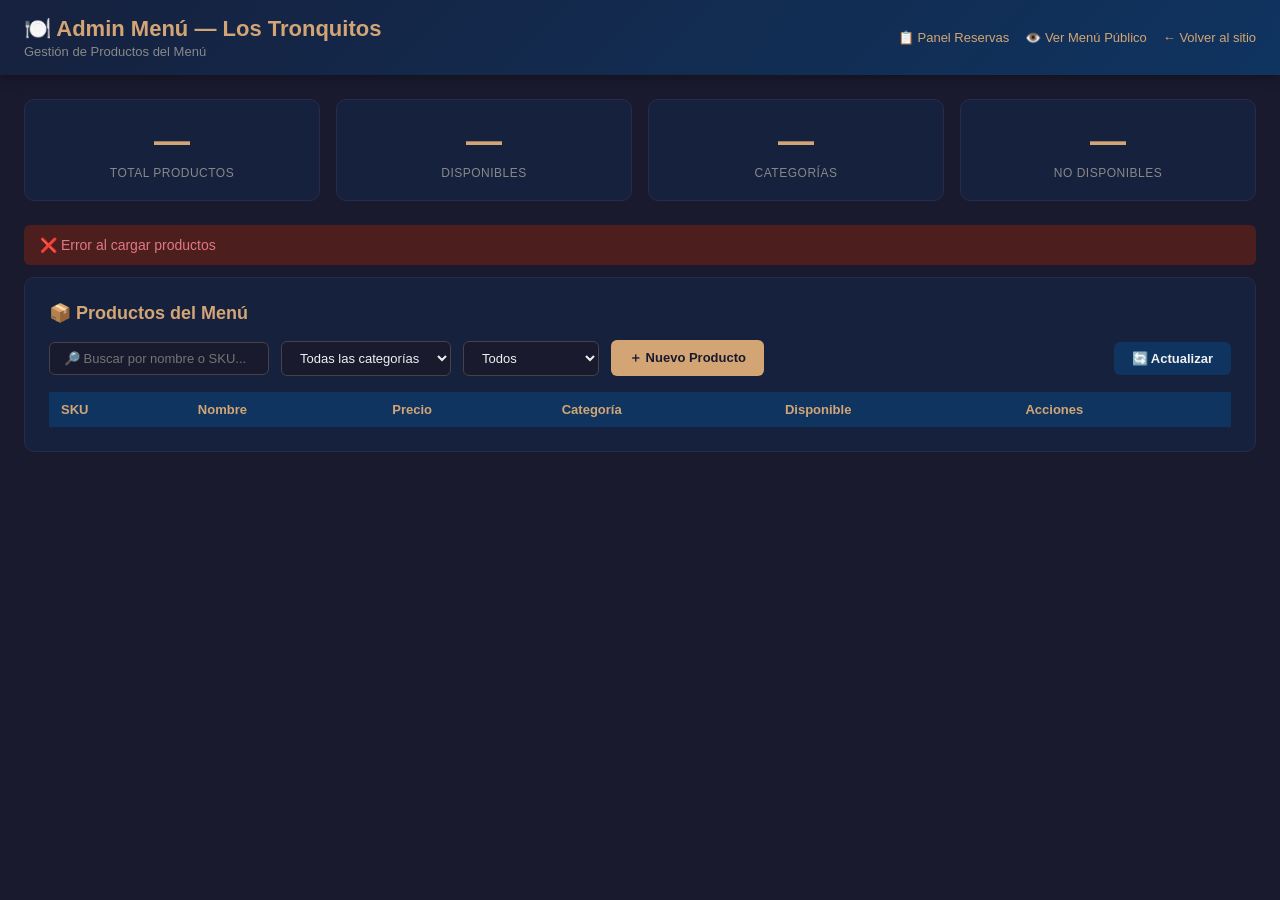
==== frontend/admin-menu.html @ 711fe728 "Initialize backend database models and create frontend management interface" ====
<!DOCTYPE html>
<html lang="es">
<head>
  <meta charset="UTF-8">
  <meta name="viewport" content="width=device-width, initial-scale=1.0">
  <title>Admin Menú — Los Tronquitos</title>
  <link rel="icon" type="image/png" href="assets/images/logo2.png">
  <style>
    *, *::before, *::after { margin:0; padding:0; box-sizing:border-box; }
    body { font-family:'Segoe UI',Tahoma,Geneva,Verdana,sans-serif; background:#1a1a2e; color:#f0f0f0; min-height:100vh; }

    /* ── HEADER ── */
    .header { background:linear-gradient(135deg,#16213e,#0f3460); padding:16px 24px; display:flex; align-items:center; justify-content:space-between; box-shadow:0 2px 12px rgba(0,0,0,.4); flex-wrap:wrap; gap:12px; }
    .header h1 { color:#d4a574; font-size:22px; }
    .header p  { color:#888; font-size:13px; margin-top:2px; }
    .header__links { display:flex; gap:16px; align-items:center; }
    .header__links a { color:#d4a574; text-decoration:none; font-size:13px; transition:color .2s; }
    .header__links a:hover { color:#e8c9a0; }

    /* ── LAYOUT ── */
    .container { max-width:1300px; margin:0 auto; padding:24px; }

    /* ── STAT CARDS ── */
    .stat-grid { display:grid; grid-template-columns:repeat(auto-fit,minmax(180px,1fr)); gap:16px; margin-bottom:24px; }
    .stat-card { background:#16213e; border-radius:10px; padding:20px; text-align:center; border:1px solid #2a2a4e; }
    .stat-num  { font-size:36px; font-weight:700; color:#d4a574; }
    .stat-lbl  { font-size:12px; color:#888; text-transform:uppercase; letter-spacing:.5px; margin-top:4px; }

    /* ── SECTIONS ── */
    .section { background:#16213e; border-radius:10px; padding:24px; margin-bottom:24px; border:1px solid #2a2a4e; }
    .section h2 { color:#d4a574; font-size:18px; margin-bottom:16px; display:flex; align-items:center; gap:10px; }

    /* ── TOOLBAR ── */
    .toolbar { display:flex; gap:12px; flex-wrap:wrap; margin-bottom:16px; align-items:center; }
    .toolbar input, .toolbar select {
      padding:8px 14px; border-radius:6px; border:1px solid #444;
      background:#1a1a2e; color:#f0f0f0; font-size:13px;
    }
    .toolbar input:focus, .toolbar select:focus { border-color:#d4a574; outline:none; }
    .toolbar input[type="text"] { min-width:220px; }

    /* ── BUTTONS ── */
    .btn { padding:9px 18px; border:none; border-radius:6px; font-size:13px; font-weight:600; cursor:pointer; transition:all .2s; display:inline-flex; align-items:center; gap:6px; }
    .btn-primary   { background:#d4a574; color:#1a1a2e; }
    .btn-primary:hover { background:#c89460; }
    .btn-danger    { background:#c0392b; color:#fff; }
    .btn-danger:hover  { background:#a93226; }
    .btn-success   { background:#1e8449; color:#fff; }
    .btn-success:hover { background:#196f3d; }
    .btn-secondary { background:#0f3460; color:#f0f0f0; }
    .btn-secondary:hover { background:#1a4a80; }
    .btn-sm { padding:5px 12px; font-size:12px; }

    /* ── TABLE ── */
    .table-wrap { overflow-x:auto; }
    table { width:100%; border-collapse:collapse; }
    th { background:#0f3460; padding:10px 12px; text-align:left; color:#d4a574; font-size:13px; white-space:nowrap; }
    td { padding:10px 12px; border-bottom:1px solid #2a2a4e; font-size:13px; color:#ddd; }
    tr:hover td { background:#1d2a45; }

    /* ── BADGES ── */
    .badge { display:inline-block; padding:3px 10px; border-radius:4px; font-size:11px; font-weight:700; }
    .badge-available { background:#1e8449; color:#fff; }
    .badge-unavailable { background:#7b241c; color:#fff; }

    /* ── TOGGLE ── */
    .toggle { position:relative; display:inline-block; width:44px; height:24px; cursor:pointer; }
    .toggle input { opacity:0; width:0; height:0; }
    .toggle__slider {
      position:absolute; inset:0; background:#444; border-radius:24px; transition:.3s;
    }
    .toggle__slider::before {
      content:''; position:absolute; width:18px; height:18px; left:3px; bottom:3px;
      background:#f0f0f0; border-radius:50%; transition:.3s;
    }
    .toggle input:checked + .toggle__slider { background:#1e8449; }
    .toggle input:checked + .toggle__slider::before { transform:translateX(20px); }

    /* ── MODAL ── */
    .overlay { display:none; position:fixed; inset:0; background:rgba(0,0,0,.65); z-index:1000; }
    .overlay.open { display:flex; align-items:center; justify-content:center; }
    .modal { background:#16213e; border-radius:12px; padding:28px; max-width:540px; width:94%; border:1px solid #2a2a4e; max-height:90vh; overflow-y:auto; }
    .modal h3 { color:#d4a574; margin-bottom:20px; font-size:18px; display:flex; align-items:center; gap:8px; }
    .close-btn { float:right; background:none; border:none; color:#aaa; font-size:22px; cursor:pointer; transition:color .2s; }
    .close-btn:hover { color:#f0f0f0; }

    /* ── FORM ── */
    .form-group { margin-bottom:16px; }
    .form-group label { display:block; font-size:13px; color:#aaa; margin-bottom:6px; font-weight:500; }
    .form-group input, .form-group select, .form-group textarea {
      width:100%; padding:10px 14px; border-radius:6px; border:1px solid #444;
      background:#1a1a2e; color:#f0f0f0; font-size:14px; font-family:inherit;
    }
    .form-group input:focus, .form-group select:focus, .form-group textarea:focus { border-color:#d4a574; outline:none; }
    .form-group textarea { min-height:70px; resize:vertical; }
    .form-group .hint { font-size:11px; color:#666; margin-top:4px; }
    .form-row { display:grid; grid-template-columns:1fr 1fr; gap:16px; }
    .form-actions { display:flex; gap:10px; justify-content:flex-end; margin-top:24px; }

    .form-group .checkbox-row {
      display:flex; align-items:center; gap:10px; margin-top:4px;
    }
    .form-group .checkbox-row input[type="checkbox"] {
      width:18px; height:18px; accent-color:#d4a574; cursor:pointer;
    }
    .form-group .checkbox-row span { font-size:14px; color:#ddd; }

    /* ── MESSAGES ── */
    .msg { padding:12px 16px; border-radius:6px; margin-bottom:12px; font-size:14px; display:none; }
    .msg.show { display:block; animation:fadeIn .3s ease; }
    .msg.success { background:#1e4d2b; color:#82e0aa; }
    .msg.error   { background:#4d1e1e; color:#e07882; }
    @keyframes fadeIn { from { opacity:0; transform:translateY(-4px); } to { opacity:1; transform:translateY(0); } }

    /* ── RESPONSIVE ── */
    @media (max-width:768px) {
      .header { flex-direction:column; align-items:flex-start; }
      .form-row { grid-template-columns:1fr; }
      .toolbar input[type="text"] { min-width:100%; }
      .stat-grid { grid-template-columns:repeat(2,1fr); }
    }
  </style>
</head>
<body>

<div class="header">
  <div>
    <h1>🍽️ Admin Menú — Los Tronquitos</h1>
    <p>Gestión de Productos del Menú</p>
  </div>
  <div class="header__links">
    <a href="gestor.html">📋 Panel Reservas</a>
    <a href="menu.html" target="_blank">👁️ Ver Menú Público</a>
    <a href="/">← Volver al sitio</a>
  </div>
</div>

<div class="container">

  <!-- STAT CARDS -->
  <div class="stat-grid">
    <div class="stat-card"><div class="stat-num" id="statTotal">—</div><div class="stat-lbl">Total Productos</div></div>
    <div class="stat-card"><div class="stat-num" id="statAvailable">—</div><div class="stat-lbl">Disponibles</div></div>
    <div class="stat-card"><div class="stat-num" id="statCategories">—</div><div class="stat-lbl">Categorías</div></div>
    <div class="stat-card"><div class="stat-num" id="statUnavailable">—</div><div class="stat-lbl">No Disponibles</div></div>
  </div>

  <!-- MSG GLOBAL -->
  <div id="globalMsg" class="msg"></div>

  <!-- PRODUCT TABLE -->
  <div class="section">
    <h2>📦 Productos del Menú</h2>

    <div class="toolbar">
      <input type="text" id="searchInput" placeholder="🔎 Buscar por nombre o SKU..." oninput="filterProducts()">
      <select id="filterCategoria" onchange="filterProducts()">
        <option value="">Todas las categorías</option>
      </select>
      <select id="filterDisponible" onchange="filterProducts()">
        <option value="">Todos</option>
        <option value="true">Disponibles</option>
        <option value="false">No disponibles</option>
      </select>
      <button class="btn btn-primary" onclick="openCreateModal()">＋ Nuevo Producto</button>
      <button class="btn btn-secondary" onclick="loadProducts()" style="margin-left:auto;">🔄 Actualizar</button>
    </div>

    <div class="table-wrap">
      <table>
        <thead>
          <tr>
            <th>SKU</th>
            <th>Nombre</th>
            <th>Precio</th>
            <th>Categoría</th>
            <th>Disponible</th>
            <th>Acciones</th>
          </tr>
        </thead>
        <tbody id="productsBody"></tbody>
      </table>
    </div>
    <p id="emptyMsg" style="color:#888;font-size:14px;display:none;margin-top:12px;">No se encontraron productos.</p>
  </div>

</div><!-- /container -->

<!-- ══════ MODAL: CREAR / EDITAR PRODUCTO ══════ -->
<div class="overlay" id="productOverlay">
  <div class="modal">
    <button class="close-btn" onclick="closeModal()">&times;</button>
    <h3 id="modalTitle">＋ Nuevo Producto</h3>

    <input type="hidden" id="editProductId" value="">

    <div class="form-row">
      <div class="form-group">
        <label for="fSku">SKU *</label>
        <input type="text" id="fSku" placeholder="Ej: ESP-010" maxlength="50">
        <div class="hint">Código único del producto</div>
      </div>
      <div class="form-group">
        <label for="fCategoria">Categoría *</label>
        <select id="fCategoria">
          <option value="">Seleccionar</option>
          <option value="Entradas">🥗 Entradas</option>
          <option value="Sopas">🍲 Sopas</option>
          <option value="Especialidad">🥩 Especialidad</option>
          <option value="Pescados">🐟 Pescados</option>
          <option value="Infantil">👶 Infantil</option>
          <option value="Adiciones">➕ Adiciones</option>
          <option value="Bebidas">🍺 Bebidas</option>
          <option value="Bebidas Naturales">🧃 Bebidas Naturales</option>
        </select>
      </div>
    </div>

    <div class="form-group">
      <label for="fNombre">Nombre *</label>
      <input type="text" id="fNombre" placeholder="Nombre del producto" maxlength="255">
    </div>

    <div class="form-row">
      <div class="form-group">
        <label for="fPrecio">Precio (COP) *</label>
        <input type="number" id="fPrecio" placeholder="Ej: 25000" min="0" step="1000">
      </div>
      <div class="form-group">
        <label>Disponibilidad</label>
        <div class="checkbox-row">
          <input type="checkbox" id="fDisponible" checked>
          <span>Producto disponible</span>
        </div>
      </div>
    </div>

    <div class="form-group">
      <label for="fDescripcion">Descripción</label>
      <textarea id="fDescripcion" placeholder="Descripción breve del producto..." maxlength="500"></textarea>
    </div>

    <div id="formMsg" class="msg"></div>

    <div class="form-actions">
      <button class="btn btn-secondary" onclick="closeModal()">Cancelar</button>
      <button class="btn btn-primary" id="saveBtn" onclick="saveProduct()">Guardar Producto</button>
    </div>
  </div>
</div>

<!-- ══════ MODAL: CONFIRMAR ELIMINAR ══════ -->
<div class="overlay" id="deleteOverlay">
  <div class="modal" style="max-width:420px;">
    <button class="close-btn" onclick="closeDeleteModal()">&times;</button>
    <h3>⚠️ Eliminar Producto</h3>
    <p id="deleteDetails" style="color:#aaa;font-size:14px;margin-bottom:24px;line-height:1.6;"></p>
    <div class="form-actions">
      <button class="btn btn-secondary" onclick="closeDeleteModal()">Cancelar</button>
      <button class="btn btn-danger" onclick="confirmDelete()">Eliminar</button>
    </div>
  </div>
</div>

<script>
const BACKEND = '';
const CATEGORY_PREFIXES = {
  'Entradas': 'ENT',
  'Sopas': 'SOP',
  'Especialidad': 'ESP',
  'Pescados': 'PES',
  'Infantil': 'INF',
  'Adiciones': 'ADI',
  'Bebidas': 'BEB',
  'Bebidas Naturales': 'NAT'
};

let allProducts = [];
let pendingDeleteId = null;

// ─────────────────────────────────────────
// INIT
// ─────────────────────────────────────────
document.addEventListener('DOMContentLoaded', () => {
  loadProducts();
});

// ─────────────────────────────────────────
// LOAD PRODUCTS
// ─────────────────────────────────────────
async function loadProducts() {
  try {
    const r = await fetch(`${BACKEND}/api/products`);
    const d = await r.json();
    if (d.status === 'success') {
      allProducts = d.data || [];
      updateStats();
      updateCategoryFilter();
      filterProducts();
    }
  } catch(e) {
    showMsg('globalMsg', '❌ Error al cargar productos', 'error');
  }
}

function updateStats() {
  const total = allProducts.length;
  const available = allProducts.filter(p => p.disponible).length;
  const categories = new Set(allProducts.map(p => p.categoria)).size;

  document.getElementById('statTotal').textContent = total;
  document.getElementById('statAvailable').textContent = available;
  document.getElementById('statCategories').textContent = categories;
  document.getElementById('statUnavailable').textContent = total - available;
}

function updateCategoryFilter() {
  const select = document.getElementById('filterCategoria');
  const current = select.value;
  const cats = [...new Set(allProducts.map(p => p.categoria))].sort();

  select.innerHTML = '<option value="">Todas las categorías</option>';
  cats.forEach(cat => {
    const opt = document.createElement('option');
    opt.value = cat;
    opt.textContent = cat;
    if (cat === current) opt.selected = true;
    select.appendChild(opt);
  });
}

// ─────────────────────────────────────────
// FILTER & RENDER
// ─────────────────────────────────────────
function filterProducts() {
  const search = document.getElementById('searchInput').value.trim().toLowerCase();
  const cat = document.getElementById('filterCategoria').value;
  const disp = document.getElementById('filterDisponible').value;

  let list = allProducts;

  if (search) {
    list = list.filter(p =>
      p.nombre.toLowerCase().includes(search) ||
      p.sku.toLowerCase().includes(search) ||
      (p.descripcion || '').toLowerCase().includes(search)
    );
  }
  if (cat) list = list.filter(p => p.categoria === cat);
  if (disp === 'true') list = list.filter(p => p.disponible);
  else if (disp === 'false') list = list.filter(p => !p.disponible);

  renderTable(list);
}

function formatCOP(n) {
  return new Intl.NumberFormat('es-CO', { style:'currency', currency:'COP', minimumFractionDigits:0, maximumFractionDigits:0 }).format(n);
}

function renderTable(products) {
  const tbody = document.getElementById('productsBody');
  tbody.innerHTML = '';
  document.getElementById('emptyMsg').style.display = products.length ? 'none' : 'block';

  products.forEach(p => {
    const tr = document.createElement('tr');
    tr.innerHTML = `
      <td style="font-family:monospace;color:#888;">${esc(p.sku)}</td>
      <td>
        <strong style="color:#f0f0f0;">${esc(p.nombre)}</strong>
        ${p.descripcion ? `<br><span style="font-size:11px;color:#777;">${esc(p.descripcion).substring(0,60)}${p.descripcion.length > 60 ? '...' : ''}</span>` : ''}
      </td>
      <td style="font-weight:600;color:#d4a574;">${formatCOP(p.precio)}</td>
      <td>${esc(p.categoria)}</td>
      <td>
        <label class="toggle" title="${p.disponible ? 'Desactivar' : 'Activar'}">
          <input type="checkbox" ${p.disponible ? 'checked' : ''} onchange="toggleAvailability(${p.id})">
          <span class="toggle__slider"></span>
        </label>
      </td>
      <td>
        <button class="btn btn-secondary btn-sm" onclick="openEditModal(${p.id})">✏️ Editar</button>
        <button class="btn btn-danger btn-sm" onclick="openDeleteModal(${p.id})" style="margin-left:4px;">🗑️</button>
      </td>
    `;
    tbody.appendChild(tr);
  });
}

// ─────────────────────────────────────────
// CREATE / EDIT MODAL
// ─────────────────────────────────────────
function openCreateModal() {
  document.getElementById('modalTitle').textContent = '＋ Nuevo Producto';
  document.getElementById('editProductId').value = '';
  document.getElementById('fSku').value = '';
  document.getElementById('fNombre').value = '';
  document.getElementById('fPrecio').value = '';
  document.getElementById('fCategoria').value = '';
  document.getElementById('fDescripcion').value = '';
  document.getElementById('fDisponible').checked = true;
  document.getElementById('fSku').disabled = false;
  hideMsg('formMsg');
  document.getElementById('saveBtn').textContent = 'Crear Producto';
  document.getElementById('productOverlay').classList.add('open');
}

function openEditModal(id) {
  const product = allProducts.find(p => p.id === id);
  if (!product) return;

  document.getElementById('modalTitle').textContent = '✏️ Editar Producto';
  document.getElementById('editProductId').value = id;
  document.getElementById('fSku').value = product.sku;
  document.getElementById('fNombre').value = product.nombre;
  document.getElementById('fPrecio').value = product.precio;
  document.getElementById('fCategoria').value = product.categoria;
  document.getElementById('fDescripcion').value = product.descripcion || '';
  document.getElementById('fDisponible').checked = product.disponible;
  document.getElementById('fSku').disabled = false;
  hideMsg('formMsg');
  document.getElementById('saveBtn').textContent = 'Guardar Cambios';
  document.getElementById('productOverlay').classList.add('open');
}

function closeModal() {
  document.getElementById('productOverlay').classList.remove('open');
}

// ─────────────────────────────────────────
// SAVE PRODUCT (CREATE / UPDATE)
// ─────────────────────────────────────────
async function saveProduct() {
  const editId = document.getElementById('editProductId').value;
  const isEdit = !!editId;

  const sku = document.getElementById('fSku').value.trim();
  const nombre = document.getElementById('fNombre').value.trim();
  const precio = parseInt(document.getElementById('fPrecio').value);
  const categoria = document.getElementById('fCategoria').value;
  const descripcion = document.getElementById('fDescripcion').value.trim();
  const disponible = document.getElementById('fDisponible').checked;

  // Validate
  if (!sku || !nombre || !categoria || isNaN(precio)) {
    showMsg('formMsg', '❌ Complete todos los campos obligatorios (SKU, Nombre, Precio, Categoría)', 'error');
    return;
  }
  if (precio < 0) {
    showMsg('formMsg', '❌ El precio debe ser positivo', 'error');
    return;
  }

  const body = { sku, nombre, precio, categoria, descripcion, disponible };
  const saveBtn = document.getElementById('saveBtn');
  saveBtn.disabled = true;
  saveBtn.textContent = 'Guardando...';

  try {
    const url = isEdit ? `${BACKEND}/api/products/${editId}` : `${BACKEND}/api/products`;
    const method = isEdit ? 'PUT' : 'POST';

    const r = await fetch(url, {
      method,
      headers: { 'Content-Type': 'application/json' },
      body: JSON.stringify(body)
    });
    const d = await r.json();

    if (d.status === 'success') {
      closeModal();
      showMsg('globalMsg', `✅ ${d.message}`, 'success');
      await loadProducts();
    } else {
      showMsg('formMsg', `❌ ${d.message}`, 'error');
    }
  } catch(e) {
    showMsg('formMsg', '❌ Error de conexión', 'error');
  } finally {
    saveBtn.disabled = false;
    saveBtn.textContent = isEdit ? 'Guardar Cambios' : 'Crear Producto';
  }
}

// ─────────────────────────────────────────
// TOGGLE AVAILABILITY
// ─────────────────────────────────────────
async function toggleAvailability(id) {
  try {
    const r = await fetch(`${BACKEND}/api/products/${id}/toggle`, { method: 'PATCH' });
    const d = await r.json();
    if (d.status === 'success') {
      showMsg('globalMsg', `✅ ${d.message}`, 'success');
      await loadProducts();
    } else {
      showMsg('globalMsg', `❌ ${d.message}`, 'error');
      await loadProducts(); // revert toggle
    }
  } catch(e) {
    showMsg('globalMsg', '❌ Error de conexión', 'error');
    await loadProducts();
  }
}

// ─────────────────────────────────────────
// DELETE
// ─────────────────────────────────────────
function openDeleteModal(id) {
  const product = allProducts.find(p => p.id === id);
  if (!product) return;

  pendingDeleteId = id;
  document.getElementById('deleteDetails').innerHTML =
    `¿Está seguro de eliminar <strong style="color:#f0f0f0;">"${esc(product.nombre)}"</strong> (${esc(product.sku)})?<br><br>Esta acción no se puede deshacer.`;
  document.getElementById('deleteOverlay').classList.add('open');
}

function closeDeleteModal() {
  document.getElementById('deleteOverlay').classList.remove('open');
  pendingDeleteId = null;
}

async function confirmDelete() {
  if (!pendingDeleteId) return;
  try {
    const r = await fetch(`${BACKEND}/api/products/${pendingDeleteId}`, { method: 'DELETE' });
    const d = await r.json();
    closeDeleteModal();

    if (d.status === 'success') {
      showMsg('globalMsg', `✅ ${d.message}`, 'success');
      await loadProducts();
    } else {
      showMsg('globalMsg', `❌ ${d.message}`, 'error');
    }
  } catch(e) {
    closeDeleteModal();
    showMsg('globalMsg', '❌ Error de conexión', 'error');
  }
}

// ─────────────────────────────────────────
// HELPERS
// ─────────────────────────────────────────
function showMsg(id, msg, type) {
  const el = document.getElementById(id);
  el.textContent = msg;
  el.className = 'msg show ' + (type === 'success' ? 'success' : 'error');
  clearTimeout(el._timer);
  el._timer = setTimeout(() => { el.classList.remove('show'); }, 5000);
}

function hideMsg(id) {
  const el = document.getElementById(id);
  el.classList.remove('show');
}

function esc(str) { 
  if (!str) return '';
  const div = document.createElement('div');
  div.textContent = str;
  return div.innerHTML;
}

// Auto-generate SKU when category changes in create mode
document.getElementById('fCategoria').addEventListener('change', function() {
  const editId = document.getElementById('editProductId').value;
  if (editId) return; // Don't auto-generate on edit

  const prefix = CATEGORY_PREFIXES[this.value];
  if (!prefix) return;

  // Find max number for this prefix
  const existing = allProducts
    .filter(p => p.sku.startsWith(prefix + '-'))
    .map(p => parseInt(p.sku.split('-')[1]) || 0);
  const next = (Math.max(0, ...existing) + 1).toString().padStart(3, '0');
  document.getElementById('fSku').value = `${prefix}-${next}`;
});

// Close modals on overlay click
document.querySelectorAll('.overlay').forEach(o => {
  o.addEventListener('click', e => {
    if (e.target === o) {
      o.classList.remove('open');
      pendingDeleteId = null;
    }
  });
});

// Close modal on Escape
document.addEventListener('keydown', e => {
  if (e.key === 'Escape') {
    document.querySelectorAll('.overlay.open').forEach(o => {
      o.classList.remove('open');
      pendingDeleteId = null;
    });
  }
});
</script>
</body>
</html>
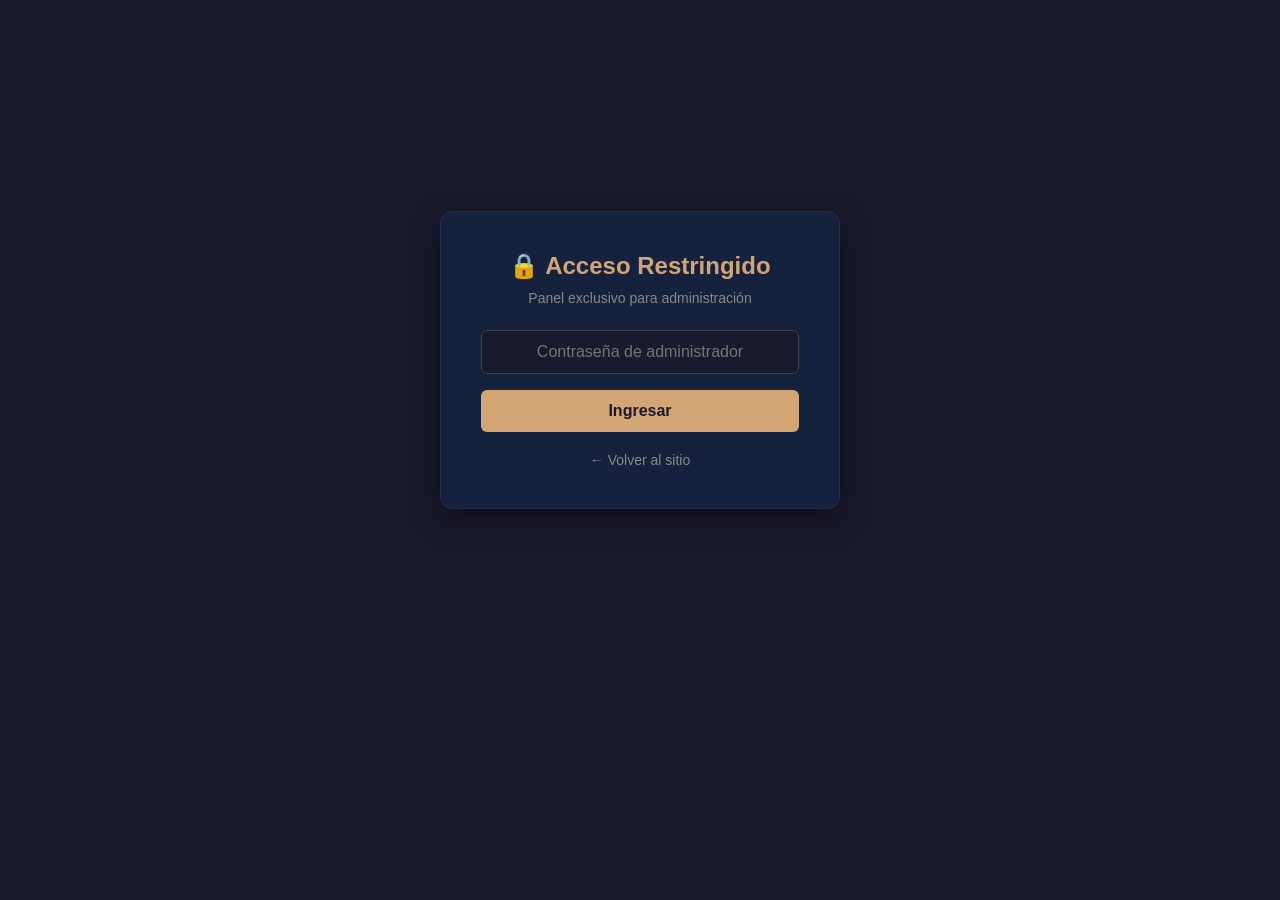
==== commit 4bdc2a32: "Implement backend API with admin authentication and add admin management pages" ====
--- a/frontend/admin-menu.html
+++ b/frontend/admin-menu.html
@@ -119,9 +119,35 @@
       .toolbar input[type="text"] { min-width:100%; }
       .stat-grid { grid-template-columns:repeat(2,1fr); }
     }
+    
+    /* ── LOGIN GATE ── */
+    #loginGate { display:flex; flex-direction:column; align-items:center; justify-content:center; min-height:80vh; }
+    .login-box { background:#16213e; padding:40px; border-radius:12px; border:1px solid #2a2a4e; text-align:center; max-width:400px; width:100%; box-shadow:0 10px 30px rgba(0,0,0,0.5); }
+    .login-box h2 { color:#d4a574; margin-bottom:10px; font-size:24px; }
+    .login-box p { color:#888; margin-bottom:24px; font-size:14px; }
+    .login-box input { width:100%; padding:12px; margin-bottom:16px; background:#1a1a2e; border:1px solid #444; border-radius:6px; color:#fff; font-size:16px; text-align:center; }
+    .login-box input:focus { border-color:#d4a574; outline:none; }
+    .login-box button { width:100%; padding:12px; background:#d4a574; color:#1a1a2e; border:none; border-radius:6px; font-size:16px; font-weight:bold; cursor:pointer; transition:background 0.2s; }
+    .login-box button:hover { background:#c89460; }
+    .login-error { color:#e74c3c; font-size:14px; margin-bottom:16px; display:none; }
   </style>
 </head>
 <body>
+
+<!-- ── LOGIN GATE ── -->
+<div id="loginGate">
+  <div class="login-box">
+    <h2>🔒 Acceso Restringido</h2>
+    <p>Panel exclusivo para administración</p>
+    <div id="loginError" class="login-error">Contraseña incorrecta</div>
+    <input type="password" id="adminPassword" placeholder="Contraseña de administrador" onkeypress="if(event.key === 'Enter') login()">
+    <button onclick="login()">Ingresar</button>
+    <a href="/" style="display:block;margin-top:20px;color:#888;text-decoration:none;font-size:14px;">← Volver al sitio</a>
+  </div>
+</div>
+
+<!-- ── MAIN CONTENT (HIDDEN BY DEFAULT) ── -->
+<div id="adminContent" style="display:none;">
 
 <div class="header">
   <div>
@@ -132,6 +158,7 @@
     <a href="gestor.html">📋 Panel Reservas</a>
     <a href="menu.html" target="_blank">👁️ Ver Menú Público</a>
     <a href="/">← Volver al sitio</a>
+    <button onclick="logout()" style="background:none;border:none;color:#e74c3c;font-size:13px;cursor:pointer;font-weight:bold;margin-left:16px;">Cerrar Sesión</button>
   </div>
 </div>
 
@@ -206,12 +233,15 @@
           <option value="">Seleccionar</option>
           <option value="Entradas">🥗 Entradas</option>
           <option value="Sopas">🍲 Sopas</option>
-          <option value="Especialidad">🥩 Especialidad</option>
+          <option value="Especialidad de la Casa">🥩 Especialidad de la Casa</option>
+          <option value="Hamburguesas">🍔 Hamburguesas</option>
           <option value="Pescados">🐟 Pescados</option>
-          <option value="Infantil">👶 Infantil</option>
-          <option value="Adiciones">➕ Adiciones</option>
-          <option value="Bebidas">🍺 Bebidas</option>
+          <option value="Menú Infantil">👶 Menú Infantil</option>
+          <option value="Nuevos Platos">⭐ Nuevos Platos</option>
+          <option value="Adicionales">➕ Adicionales</option>
           <option value="Bebidas Naturales">🧃 Bebidas Naturales</option>
+          <option value="Bebidas con Licor">🍺 Bebidas con Licor</option>
+          <option value="Bebidas Calientes">☕ Bebidas Calientes</option>
         </select>
       </div>
     </div>
@@ -262,27 +292,112 @@
   </div>
 </div>
 
+</div><!-- /adminContent -->
+
 <script>
 const BACKEND = '';
 const CATEGORY_PREFIXES = {
   'Entradas': 'ENT',
   'Sopas': 'SOP',
-  'Especialidad': 'ESP',
+  'Especialidad de la Casa': 'ESP',
+  'Hamburguesas': 'HAM',
   'Pescados': 'PES',
-  'Infantil': 'INF',
-  'Adiciones': 'ADI',
-  'Bebidas': 'BEB',
-  'Bebidas Naturales': 'NAT'
+  'Menú Infantil': 'INF',
+  'Nuevos Platos': 'NUE',
+  'Adicionales': 'ADI',
+  'Bebidas Naturales': 'BNA',
+  'Bebidas con Licor': 'BLC',
+  'Bebidas Calientes': 'BCA'
 };
 
 let allProducts = [];
 let pendingDeleteId = null;
 
 // ─────────────────────────────────────────
-// INIT
-// ─────────────────────────────────────────
+// AUTHENTICATION & INIT
+// ─────────────────────────────────────────
+async function checkAuth() {
+  const token = sessionStorage.getItem('adminToken');
+  if (!token) {
+    showLogin();
+    return;
+  }
+  
+  try {
+    const res = await fetch(`${BACKEND}/api/auth/verify`, {
+      method: 'POST',
+      headers: { 'Content-Type': 'application/json' },
+      body: JSON.stringify({ token })
+    });
+    const data = await res.json();
+    if (data.valid) {
+      showAdmin();
+    } else {
+      logout();
+    }
+  } catch(e) {
+    showLogin();
+  }
+}
+
+async function login() {
+  const token = document.getElementById('adminPassword').value;
+  const errorEl = document.getElementById('loginError');
+  
+  try {
+    const res = await fetch(`${BACKEND}/api/auth/verify`, {
+      method: 'POST',
+      headers: { 'Content-Type': 'application/json' },
+      body: JSON.stringify({ token })
+    });
+    const data = await res.json();
+    
+    if (data.valid) {
+      sessionStorage.setItem('adminToken', token);
+      errorEl.style.display = 'none';
+      showAdmin();
+    } else {
+      errorEl.style.display = 'block';
+    }
+  } catch(e) {
+    errorEl.textContent = 'Error de conexión';
+    errorEl.style.display = 'block';
+  }
+}
+
+function logout() {
+  sessionStorage.removeItem('adminToken');
+  document.getElementById('adminPassword').value = '';
+  showLogin();
+}
+
+function showLogin() {
+  document.getElementById('loginGate').style.display = 'flex';
+  document.getElementById('adminContent').style.display = 'none';
+}
+
+function showAdmin() {
+  document.getElementById('loginGate').style.display = 'none';
+  document.getElementById('adminContent').style.display = 'block';
+  loadProducts();
+}
+
+// Wrapper to automatically inject token
+async function adminFetch(url, options = {}) {
+  const token = sessionStorage.getItem('adminToken');
+  if (!options.headers) options.headers = {};
+  options.headers['X-Admin-Token'] = token || '';
+  
+  const res = await fetch(url, options);
+  if (res.status === 401) {
+    logout();
+    throw new Error("Unauthorized");
+  }
+  return res;
+}
+
 document.addEventListener('DOMContentLoaded', () => {
-  loadProducts();
+  checkAuth();
 });
 
 // ─────────────────────────────────────────
@@ -290,7 +405,7 @@
 // ─────────────────────────────────────────
 async function loadProducts() {
   try {
-    const r = await fetch(`${BACKEND}/api/products`);
+    const r = await adminFetch(`${BACKEND}/api/products`);
     const d = await r.json();
     if (d.status === 'success') {
       allProducts = d.data || [];
@@ -460,7 +575,7 @@
     const url = isEdit ? `${BACKEND}/api/products/${editId}` : `${BACKEND}/api/products`;
     const method = isEdit ? 'PUT' : 'POST';
 
-    const r = await fetch(url, {
+    const r = await adminFetch(url, {
       method,
       headers: { 'Content-Type': 'application/json' },
       body: JSON.stringify(body)
@@ -487,7 +602,7 @@
 // ─────────────────────────────────────────
 async function toggleAvailability(id) {
   try {
-    const r = await fetch(`${BACKEND}/api/products/${id}/toggle`, { method: 'PATCH' });
+    const r = await adminFetch(`${BACKEND}/api/products/${id}/toggle`, { method: 'PATCH' });
     const d = await r.json();
     if (d.status === 'success') {
       showMsg('globalMsg', `✅ ${d.message}`, 'success');
@@ -523,7 +638,7 @@
 async function confirmDelete() {
   if (!pendingDeleteId) return;
   try {
-    const r = await fetch(`${BACKEND}/api/products/${pendingDeleteId}`, { method: 'DELETE' });
+    const r = await adminFetch(`${BACKEND}/api/products/${pendingDeleteId}`, { method: 'DELETE' });
     const d = await r.json();
     closeDeleteModal();
 
